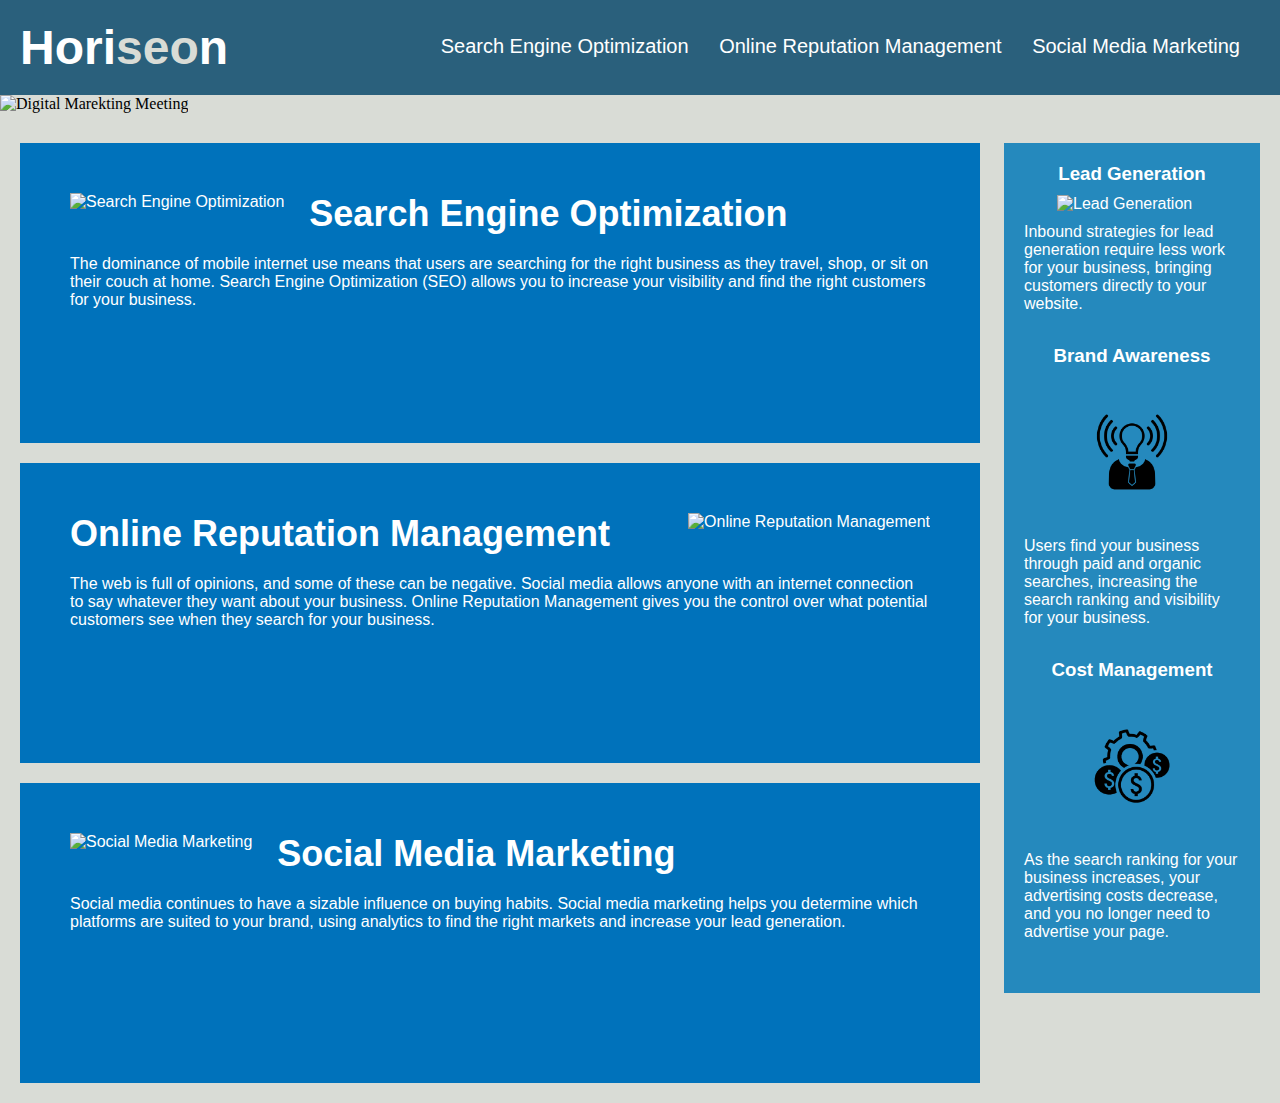
==== horiseon.html @ 305d9819 "committed updated assets and CSS and HTML files for homework" ====
<!DOCTYPE html>
<html lang="en-us">

<head>
    <meta charset="UTF-8" />
    <link rel="stylesheet" href="assets/CSS/horiseon.css">
    <title>Horiseon</title>
</head>

<body>
    <div class="header">
        <h1>Hori<span class="seo">seo</span>n</h1>
        <div>
            <ul>
                <li>
                    <a href="#search-engine-optimization">Search Engine Optimization</a>
                </li>
                <li>
                    <a href="#online-reputation-management">Online Reputation Management</a>
                </li>
                <li>
                    <a href="#social-media-marketing">Social Media Marketing</a>
                </li>
            </ul>
        </div>
    </div>
    <div id= "digital-marketing-meeting" class = "digital-marketing-meeting">
        <img src= "assets/images/digital-marketing-meeting.jpg" alt="Digital Marekting Meeting" class= "digital-marketing-meeting"/>
    </div>
    <div class="hero"></div>
    <div class="content">
        <div id="search-engine-optimization" class="search-engine-optimization">
            <img src="assets/Images/search-engine-optimization.jpg" alt="Search Engine Optimization" class="float-left" />
            <h2>Search Engine Optimization</h2>
            <p>
                The dominance of mobile internet use means that users are searching for the right business as they travel, shop, or sit on their couch at home. Search Engine Optimization (SEO) allows you to increase your visibility and find the right customers for your business.
            </p>
        </div>
        <div id="online-reputation-management" class="online-reputation-management">
            <img src="assets/Images/online-reputation-management.jpg" alt="Online Reputation Management" class="float-right" />
            <h2>Online Reputation Management</h2>
            <p>
                The web is full of opinions, and some of these can be negative. Social media allows anyone with an internet connection to say whatever they want about your business. Online Reputation Management gives you the control over what potential customers see when they search for your business.
            </p>
        </div>
        <div id="social-media-marketing" class="social-media-marketing">
            <img src="assets/Images/social-media-marketing.jpg" alt="Social Media Marketing" class="float-left" />
            <h2>Social Media Marketing</h2>
            <p>
                Social media continues to have a sizable influence on buying habits. Social media marketing helps you determine which platforms are suited to your brand, using analytics to find the right markets and increase your lead generation.
            </p>
        </div>
    </div>
    <div class="benefits">
        <div class="benefit-lead">
            <h3>Lead Generation</h3>
            <img src="assets/images/lead-generation.png" alt="Lead Generation" />
            <p>
                Inbound strategies for lead generation require less work for your business, bringing customers directly to your website.
            </p>
        </div>
        <div class="benefit-brand">
            <h3>Brand Awareness</h3>
            <img src="assets/Images/brand-awareness.png" alt="Brand Awarness" />
            <p>
                Users find your business through paid and organic searches, increasing the search ranking and visibility for your business.
            </p>
        </div>
        <div class="benefit-cost">
            <h3>Cost Management</h3>
            <img src="assets/Images/cost-management.png" alt="Cost Management"></img>
            <p>
                As the search ranking for your business increases, your advertising costs decrease, and you no longer need to advertise your page.
            </p>
        </div>
</body>

</html>
---- assets/CSS/horiseon.css ----
* {
    box-sizing: border-box;
    padding: 0;
    margin: 0;
}

body {
    background-color: #d9dcd6;
}

.header {
    padding: 20px;
    font-family: 'Trebuchet MS', 'Lucida Sans Unicode', 'Lucida Grande', 'Lucida Sans', Arial, sans-serif;
    background-color: #2a607c;
    color: #ffffff;
}

.header h1 {
    display: inline-block;
    font-size: 48px;
}

.header h1 .seo {
    color: #d9dcd6;
}

.header div {
    padding-top: 15px;
    margin-right: 20px;
    float: right;
    font-family: 'Gill Sans', 'Gill Sans MT', Calibri, 'Trebuchet MS', sans-serif;
    font-size: 20px;
}

.header div ul {
    list-style-type: none;
}

.header div ul li {
    display: inline-block;
    margin-left: 25px;
}

a {
    color: #ffffff;
    text-decoration: none;
}

p {
    font-size: 16px;
}

.digital-marketing-meeting {
    width: 100%;
}

.hero {
    height: 5px;
    width: 100%;
    margin-bottom: 25px;
    background-image: url("../images/digital-marketing-meeting.jpg");
    background-size: cover;
    background-position: center;
}

.float-left {
    float: left;
    margin-right: 25px;
}

.float-right {
    float: right;
    margin-left: 25px;
}

.content {
    width: 75%;
    display: inline-block;
    margin-left: 20px;
}

.benefits {
    margin-right: 20px;
    padding: 20px;
    clear: both;
    float: right;
    width: 20%;
    height: 100%;
    font-family: 'Gill Sans', 'Gill Sans MT', Calibri, 'Trebuchet MS', sans-serif;
    background-color: #2589bd;
}

.benefit-lead {
    margin-bottom: 32px;
    color: #ffffff;
}

.benefit-brand {
    margin-bottom: 32px;
    color: #ffffff;
}

.benefit-cost {
    margin-bottom: 32px;
    color: #ffffff;
}

.benefit-lead h3 {
    margin-bottom: 10px;
    text-align: center;
}

.benefit-brand h3 {
    margin-bottom: 10px;
    text-align: center;
}

.benefit-cost h3 {
    margin-bottom: 10px;
    text-align: center;
}

.benefit-lead img {
    display: block;
    margin: 10px auto;
    max-width: 150px;
}

.benefit-brand img {
    display: block;
    margin: 10px auto;
    max-width: 150px;
}

.benefit-cost img {
    display: block;
    margin: 10px auto;
    max-width: 150px;
}

.search-engine-optimization {
    margin-bottom: 20px;
    padding: 50px;
    height: 300px;
    font-family: 'Gill Sans', 'Gill Sans MT', Calibri, 'Trebuchet MS', sans-serif;
    background-color: #0072bb;
    color: #ffffff;
}

.online-reputation-management {
    margin-bottom: 20px;
    padding: 50px;
    height: 300px;
    font-family: 'Gill Sans', 'Gill Sans MT', Calibri, 'Trebuchet MS', sans-serif;
    background-color: #0072bb;
    color: #ffffff;
}

.social-media-marketing {
    margin-bottom: 20px;
    padding: 50px;
    height: 300px;
    font-family: 'Gill Sans', 'Gill Sans MT', Calibri, 'Trebuchet MS', sans-serif;
    background-color: #0072bb;
    color: #ffffff;
}

.search-engine-optimization img {
    max-height: 200px;
}

.online-reputation-management img {
    max-height: 200px;
}

.social-media-marketing img {
    max-height: 200px;
}

.search-engine-optimization h2 {
    margin-bottom: 20px;
    font-size: 36px;
}

.online-reputation-management h2 {
    margin-bottom: 20px;
    font-size: 36px;
}

.social-media-marketing h2 {
    margin-bottom: 20px;
    font-size: 36px;
}

.footer {
    padding: 30px;
    clear: both;
    font-family: 'Trebuchet MS', 'Lucida Sans Unicode', 'Lucida Grande', 'Lucida Sans', Arial, sans-serif;
    text-align: center;
}

.footer h2 {
    font-size: 20px;
}
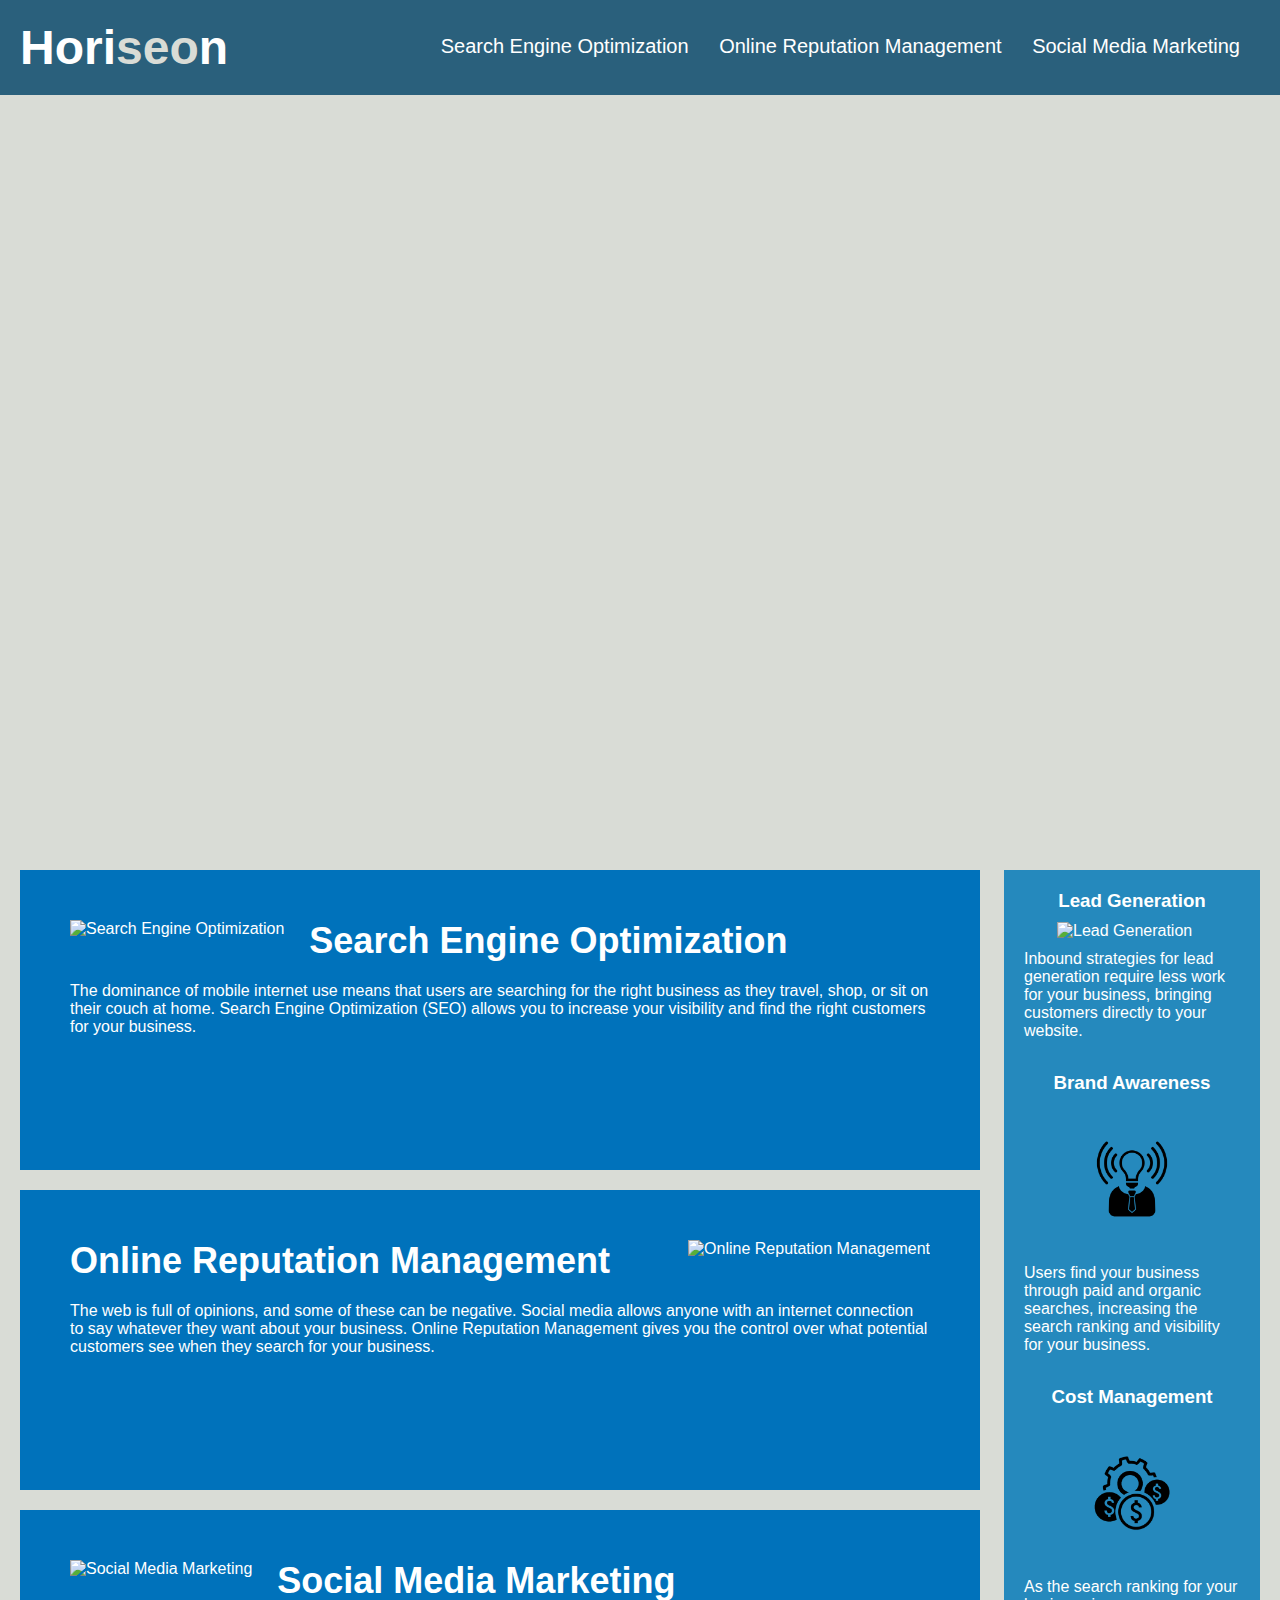
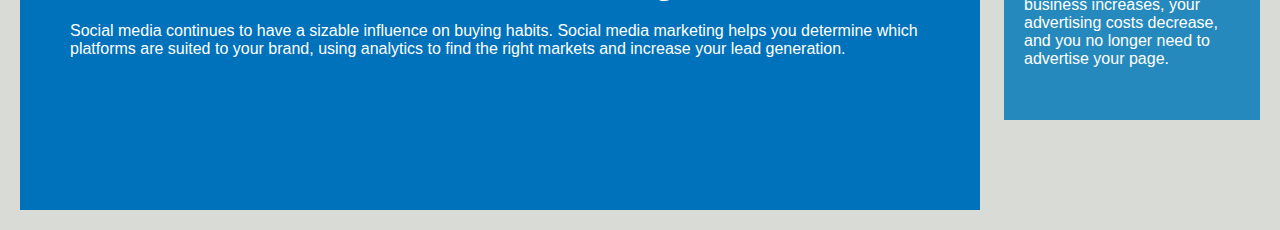
==== commit 77c77a52: "correcting the hero div" ====
--- a/horiseon.html
+++ b/horiseon.html
@@ -4,13 +4,13 @@
 <head>
     <meta charset="UTF-8" />
     <link rel="stylesheet" href="assets/CSS/horiseon.css">
-    <title>Horiseon</title>
+    <title>Horiseon Marketing website</title>
 </head>
 
 <body>
-    <div class="header">
+    <header class="header">
         <h1>Hori<span class="seo">seo</span>n</h1>
-        <div>
+        <nav>
             <ul>
                 <li>
                     <a href="#search-engine-optimization">Search Engine Optimization</a>
@@ -22,36 +22,34 @@
                     <a href="#social-media-marketing">Social Media Marketing</a>
                 </li>
             </ul>
-        </div>
-    </div>
-    <div id= "digital-marketing-meeting" class = "digital-marketing-meeting">
-        <img src= "assets/images/digital-marketing-meeting.jpg" alt="Digital Marekting Meeting" class= "digital-marketing-meeting"/>
-    </div>
+        </nav>
+    </header>
+</div>
     <div class="hero"></div>
-    <div class="content">
-        <div id="search-engine-optimization" class="search-engine-optimization">
+    <section class="content">
+        <summary id="search-engine-optimization" class="search-engine-optimization">
             <img src="assets/Images/search-engine-optimization.jpg" alt="Search Engine Optimization" class="float-left" />
             <h2>Search Engine Optimization</h2>
             <p>
                 The dominance of mobile internet use means that users are searching for the right business as they travel, shop, or sit on their couch at home. Search Engine Optimization (SEO) allows you to increase your visibility and find the right customers for your business.
             </p>
-        </div>
-        <div id="online-reputation-management" class="online-reputation-management">
+        </summary>
+        <summary id="online-reputation-management" class="online-reputation-management">
             <img src="assets/Images/online-reputation-management.jpg" alt="Online Reputation Management" class="float-right" />
             <h2>Online Reputation Management</h2>
             <p>
                 The web is full of opinions, and some of these can be negative. Social media allows anyone with an internet connection to say whatever they want about your business. Online Reputation Management gives you the control over what potential customers see when they search for your business.
             </p>
-        </div>
-        <div id="social-media-marketing" class="social-media-marketing">
+        </summary>
+        <summary id="social-media-marketing" class="social-media-marketing">
             <img src="assets/Images/social-media-marketing.jpg" alt="Social Media Marketing" class="float-left" />
             <h2>Social Media Marketing</h2>
             <p>
                 Social media continues to have a sizable influence on buying habits. Social media marketing helps you determine which platforms are suited to your brand, using analytics to find the right markets and increase your lead generation.
             </p>
-        </div>
-    </div>
-    <div class="benefits">
+        </summary>
+    </section>
+    <aside class="benefits">
         <div class="benefit-lead">
             <h3>Lead Generation</h3>
             <img src="assets/images/lead-generation.png" alt="Lead Generation" />
@@ -73,6 +71,13 @@
                 As the search ranking for your business increases, your advertising costs decrease, and you no longer need to advertise your page.
             </p>
         </div>
+    </aside>    
 </body>
 
+<footer>
+
+<!--Insert details here-->
+
+</footer>
+
 </html>
--- a/assets/CSS/horiseon.css
+++ b/assets/CSS/horiseon.css
@@ -4,9 +4,12 @@
     margin: 0;
 }
 
+/* Background color of the body */
 body {
     background-color: #d9dcd6;
 }
+
+/* Setting the styling for the header class */
 
 .header {
     padding: 20px;
@@ -15,6 +18,8 @@
     color: #ffffff;
 }
 
+/* Header 1 Font Size and display style */
+
 .header h1 {
     display: inline-block;
     font-size: 48px;
@@ -24,7 +29,9 @@
     color: #d9dcd6;
 }
 
-.header div {
+/* this is the styling for the nav/header */
+
+.header nav {
     padding-top: 15px;
     margin-right: 20px;
     float: right;
@@ -32,30 +39,40 @@
     font-size: 20px;
 }
 
-.header div ul {
+/* Removing the list style type */
+
+.header nav ul {
     list-style-type: none;
 }
 
-.header div ul li {
+/* Setting the diplasy for the nav list */
+
+.header nav ul li {
     display: inline-block;
     margin-left: 25px;
 }
 
+/* Setting the link color */
+
 a {
     color: #ffffff;
     text-decoration: none;
 }
-
+/* Paragraph font size */
 p {
     font-size: 16px;
 }
 
+/* width for background photo*/
+
 .digital-marketing-meeting {
     width: 100%;
 }
 
+/* stylng for backgrorund photo */
+
 .hero {
-    height: 5px;
+    height: 750px;
     width: 100%;
     margin-bottom: 25px;
     background-image: url("../images/digital-marketing-meeting.jpg");
@@ -63,21 +80,28 @@
     background-position: center;
 }
 
+
+
 .float-left {
     float: left;
     margin-right: 25px;
 }
 
+
+
 .float-right {
     float: right;
     margin-left: 25px;
 }
+
 
 .content {
     width: 75%;
     display: inline-block;
     margin-left: 20px;
 }
+
+/* Styling for the aside segment */
 
 .benefits {
     margin-right: 20px;
@@ -90,35 +114,49 @@
     background-color: #2589bd;
 }
 
+
+
 .benefit-lead {
     margin-bottom: 32px;
     color: #ffffff;
 }
 
+
+
 .benefit-brand {
     margin-bottom: 32px;
     color: #ffffff;
 }
 
+
+
 .benefit-cost {
     margin-bottom: 32px;
     color: #ffffff;
 }
 
+
+
 .benefit-lead h3 {
     margin-bottom: 10px;
     text-align: center;
 }
 
+
+
 .benefit-brand h3 {
     margin-bottom: 10px;
     text-align: center;
 }
 
+
+
 .benefit-cost h3 {
     margin-bottom: 10px;
     text-align: center;
 }
+
+
 
 .benefit-lead img {
     display: block;
@@ -126,18 +164,24 @@
     max-width: 150px;
 }
 
+
+
 .benefit-brand img {
     display: block;
     margin: 10px auto;
     max-width: 150px;
 }
 
+
+
 .benefit-cost img {
     display: block;
     margin: 10px auto;
     max-width: 150px;
 }
 
+
+
 .search-engine-optimization {
     margin-bottom: 20px;
     padding: 50px;
@@ -147,6 +191,7 @@
     color: #ffffff;
 }
 
+
 .online-reputation-management {
     margin-bottom: 20px;
     padding: 50px;
@@ -156,6 +201,8 @@
     color: #ffffff;
 }
 
+
+
 .social-media-marketing {
     margin-bottom: 20px;
     padding: 50px;
@@ -165,32 +212,46 @@
     color: #ffffff;
 }
 
+
+
 .search-engine-optimization img {
     max-height: 200px;
 }
 
+
+
 .online-reputation-management img {
     max-height: 200px;
 }
 
+
+
 .social-media-marketing img {
     max-height: 200px;
 }
 
+
+
 .search-engine-optimization h2 {
     margin-bottom: 20px;
     font-size: 36px;
 }
 
+
+
 .online-reputation-management h2 {
     margin-bottom: 20px;
     font-size: 36px;
 }
 
+
+
 .social-media-marketing h2 {
     margin-bottom: 20px;
     font-size: 36px;
 }
+
+
 
 .footer {
     padding: 30px;
@@ -199,6 +260,8 @@
     text-align: center;
 }
 
+
+
 .footer h2 {
     font-size: 20px;
 }
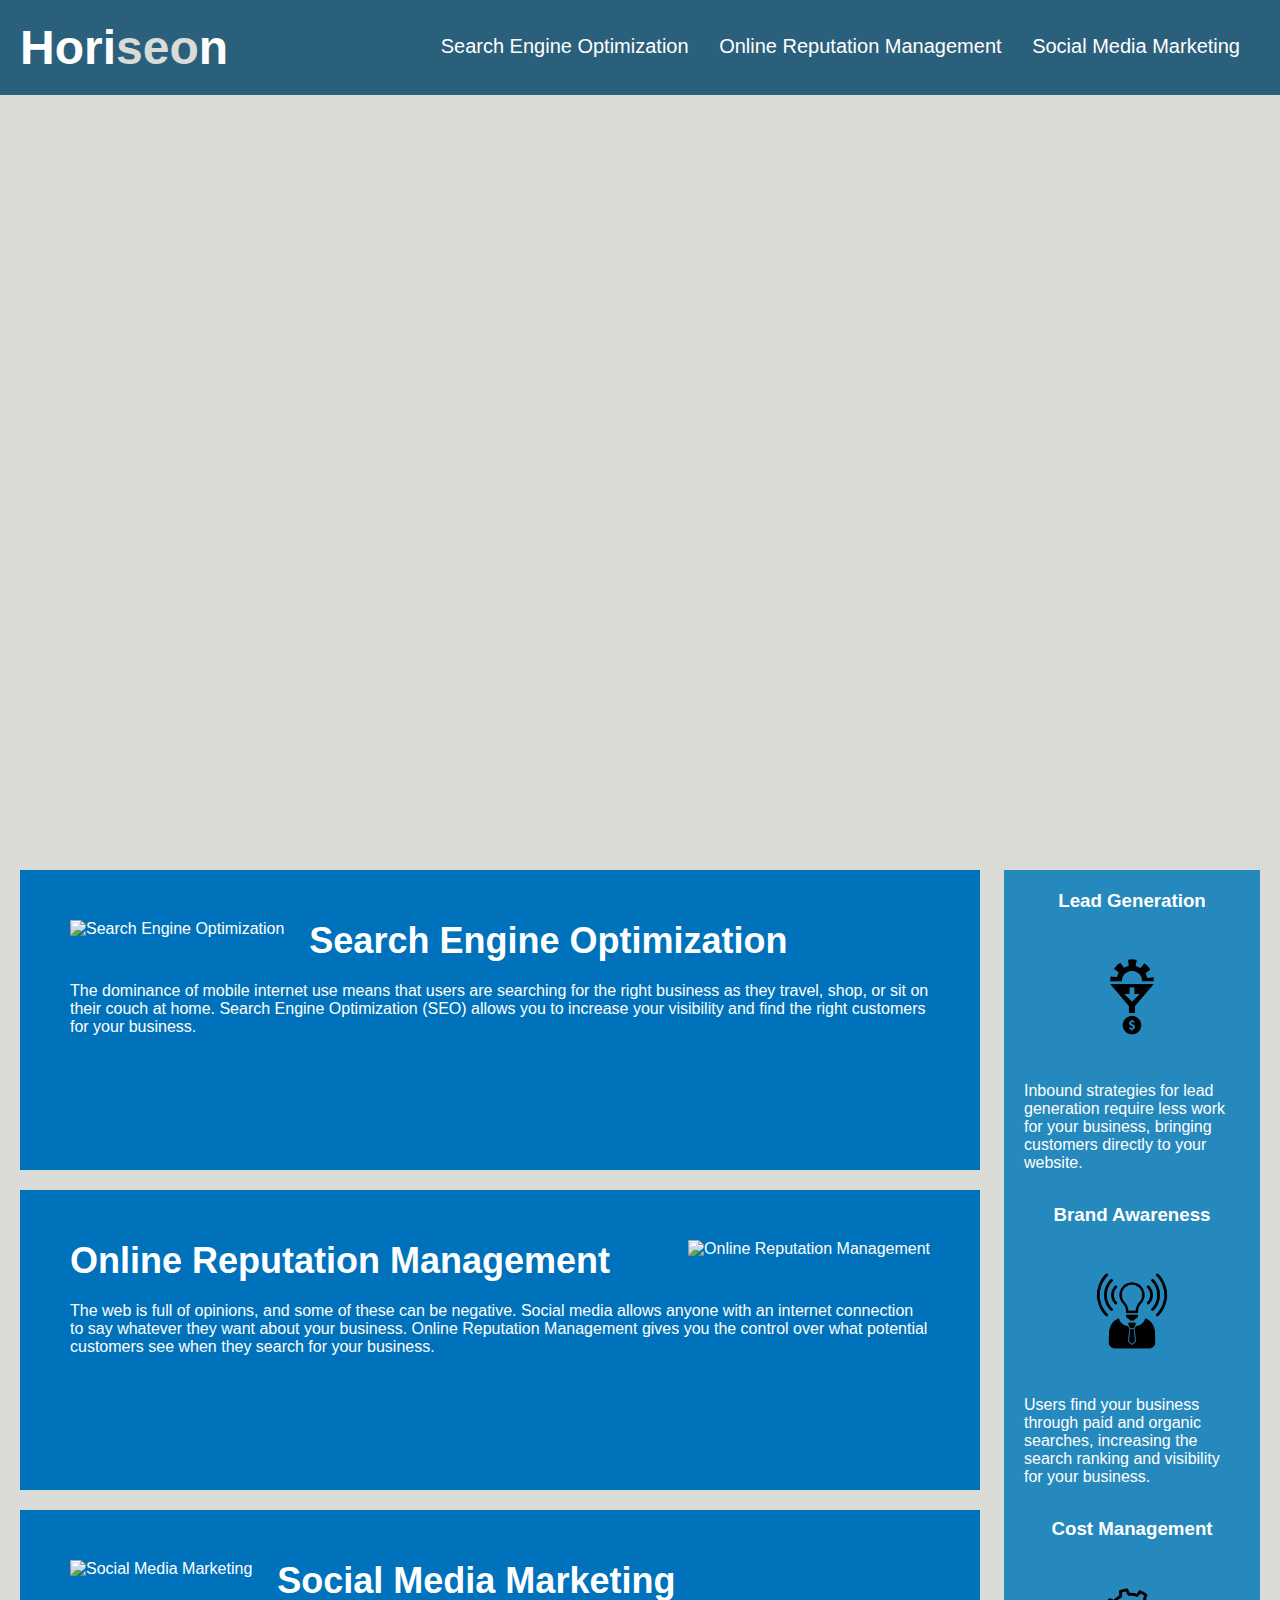
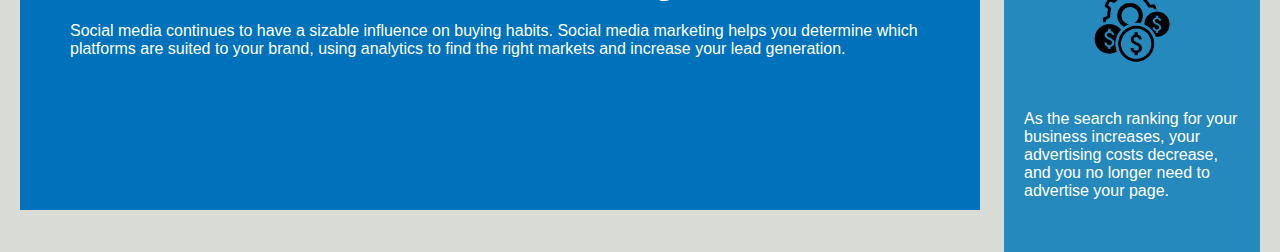
==== commit d9a29e59: "fixing images" ====
--- a/horiseon.html
+++ b/horiseon.html
@@ -52,21 +52,21 @@
     <aside class="benefits">
         <div class="benefit-lead">
             <h3>Lead Generation</h3>
-            <img src="assets/images/lead-generation.png" alt="Lead Generation" />
+            <img src="/assets/Images/lead-generation.png" alt="Lead Generation" />
             <p>
                 Inbound strategies for lead generation require less work for your business, bringing customers directly to your website.
             </p>
         </div>
         <div class="benefit-brand">
             <h3>Brand Awareness</h3>
-            <img src="assets/Images/brand-awareness.png" alt="Brand Awarness" />
+            <img src="/assets/Images/brand-awareness.png" alt="Brand Awarness" />
             <p>
                 Users find your business through paid and organic searches, increasing the search ranking and visibility for your business.
             </p>
         </div>
         <div class="benefit-cost">
             <h3>Cost Management</h3>
-            <img src="assets/Images/cost-management.png" alt="Cost Management"></img>
+            <img src="/assets/Images/cost-management.png" alt="Cost Management"></img>
             <p>
                 As the search ranking for your business increases, your advertising costs decrease, and you no longer need to advertise your page.
             </p>
@@ -76,7 +76,7 @@
 
 <footer>
 
-<!--Insert details here-->
+<!--Insert details hereee-->
 
 </footer>
 
--- a/assets/CSS/horiseon.css
+++ b/assets/CSS/horiseon.css
@@ -75,7 +75,7 @@
     height: 750px;
     width: 100%;
     margin-bottom: 25px;
-    background-image: url("../images/digital-marketing-meeting.jpg");
+    background-image: url("/assets/Images/digital-marketing-meeting.jpg");
     background-size: cover;
     background-position: center;
 }
